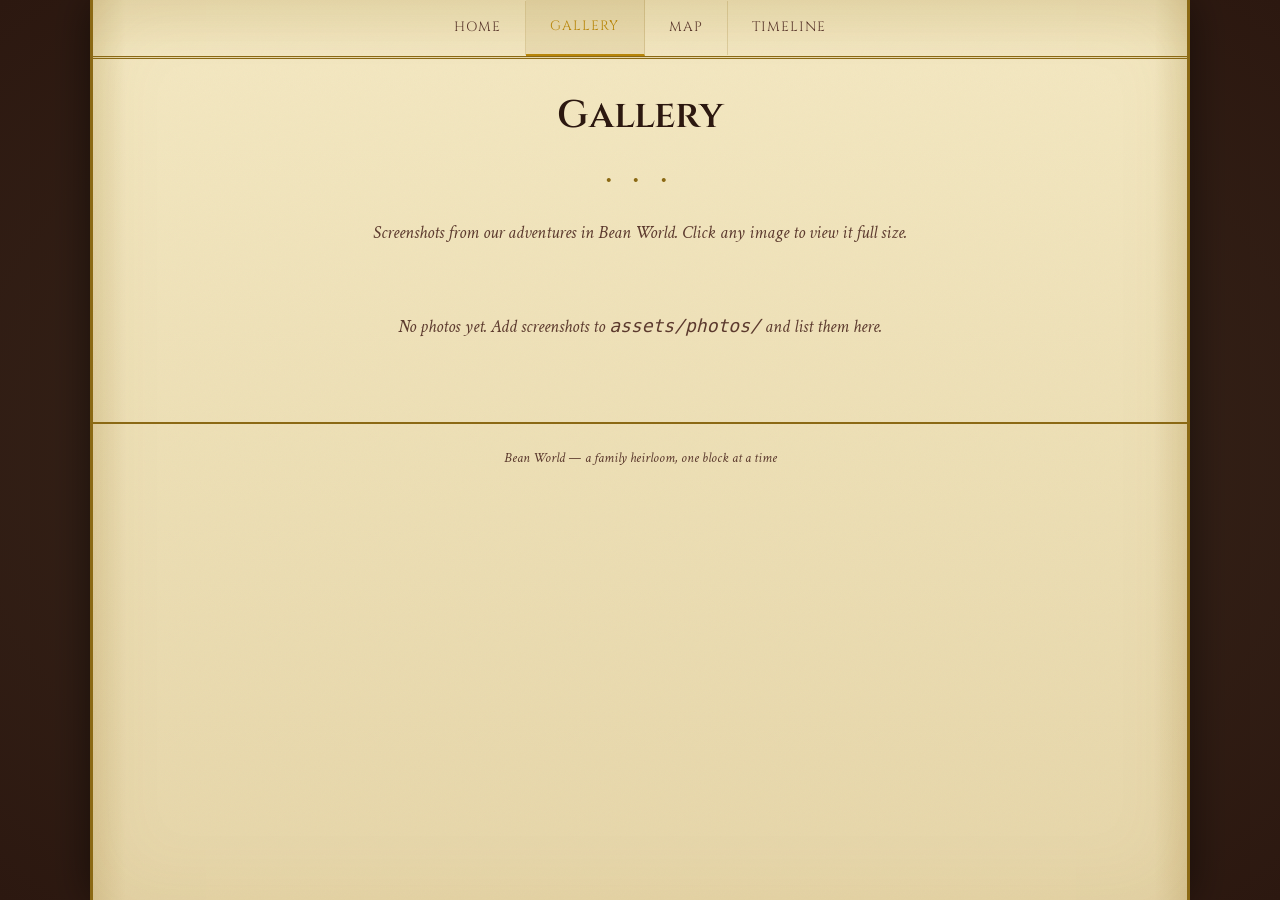
==== gallery.html @ b05cddb1 "Initial commit: Bean World family Minecraft server site Static site with gallery, interactive map, a" ====
<!DOCTYPE html>
<html lang="en">
<head>
  <meta charset="UTF-8">
  <meta name="viewport" content="width=device-width, initial-scale=1.0">
  <title>Gallery &mdash; Bean World</title>
  <link rel="stylesheet" href="css/style.css">
</head>
<body>
  <div class="page">
    <nav class="nav">
      <a href="index.html">Home</a>
      <a href="gallery.html" class="active">Gallery</a>
      <a href="map.html">Map</a>
      <a href="timeline.html">Timeline</a>
    </nav>

    <div class="content">
      <h1>Gallery</h1>
      <p class="divider">&bull; &bull; &bull;</p>
      <p style="text-align:center; font-style:italic; color:var(--ink-light);">Screenshots from our adventures in Bean World. Click any image to view it full size.</p>

      <div class="gallery-grid" id="gallery">
        <!--
          Add screenshots here as <img> tags:
          <img src="assets/photos/my-screenshot.png" alt="Description of the screenshot">
        -->
      </div>

      <div class="empty-state" id="gallery-empty">
        No photos yet. Add screenshots to <code>assets/photos/</code> and list them here.
      </div>
    </div>

    <!-- Lightbox overlay -->
    <div class="lightbox" id="lightbox">
      <button class="lightbox-close" aria-label="Close">&times;</button>
      <img src="" alt="Full size screenshot" id="lightbox-img">
    </div>

    <footer class="footer">
      Bean World &mdash; a family heirloom, one block at a time
    </footer>
  </div>

  <script src="js/gallery.js"></script>
</body>
</html>
---- css/style.css ----
/* ============================================
   beanworld.ca — Medieval Parchment Theme
   ============================================ */

@import url('https://fonts.googleapis.com/css2?family=Cinzel:wght@400;600;700&family=Crimson+Text:ital,wght@0,400;0,600;1,400&display=swap');

/* --- Reset & Base --- */
*, *::before, *::after {
  box-sizing: border-box;
  margin: 0;
  padding: 0;
}

:root {
  --parchment: #f4e8c1;
  --parchment-dark: #e6d5a8;
  --ink: #2c1810;
  --ink-light: #5c3a2e;
  --gold: #b8860b;
  --gold-light: #daa520;
  --red: #8b1a1a;
  --border-brown: #8b6914;
  --shadow: rgba(44, 24, 16, 0.3);
  --font-heading: 'Cinzel', serif;
  --font-body: 'Crimson Text', Georgia, serif;
}

html {
  scroll-behavior: smooth;
}

body {
  font-family: var(--font-body);
  font-size: 18px;
  line-height: 1.6;
  color: var(--ink);
  background-color: #2c1810;
  background-image:
    radial-gradient(ellipse at center, #3d2b1f 0%, #2c1810 100%);
  min-height: 100vh;
}

/* --- Page Container --- */
.page {
  max-width: 1100px;
  margin: 0 auto;
  background:
    linear-gradient(to right, rgba(139, 105, 20, 0.15) 0%, transparent 3%, transparent 97%, rgba(139, 105, 20, 0.15) 100%),
    linear-gradient(to bottom, var(--parchment) 0%, var(--parchment-dark) 100%);
  min-height: 100vh;
  box-shadow:
    0 0 40px rgba(0, 0, 0, 0.5),
    inset 0 0 80px rgba(139, 105, 20, 0.08);
  border-left: 3px solid var(--border-brown);
  border-right: 3px solid var(--border-brown);
  position: relative;
}

.page::before {
  content: '';
  position: absolute;
  top: 0;
  left: 0;
  right: 0;
  bottom: 0;
  background-image: url("data:image/svg+xml,%3Csvg width='100' height='100' xmlns='http://www.w3.org/2000/svg'%3E%3Cfilter id='n'%3E%3CfeTurbulence type='fractalNoise' baseFrequency='0.8' numOctaves='4' stitchTiles='stitch'/%3E%3C/filter%3E%3Crect width='100' height='100' filter='url(%23n)' opacity='0.03'/%3E%3C/svg%3E");
  pointer-events: none;
  z-index: 0;
}

.page > * {
  position: relative;
  z-index: 1;
}

/* --- Navigation --- */
.nav {
  display: flex;
  align-items: center;
  justify-content: center;
  gap: 0;
  padding: 0;
  border-bottom: 3px double var(--border-brown);
  background:
    linear-gradient(to bottom, rgba(139, 105, 20, 0.12), transparent);
}

.nav a {
  font-family: var(--font-heading);
  font-size: 0.85rem;
  letter-spacing: 0.08em;
  text-transform: uppercase;
  text-decoration: none;
  color: var(--ink-light);
  padding: 1rem 1.5rem;
  transition: color 0.2s, background-color 0.2s;
  border-right: 1px solid rgba(139, 105, 20, 0.2);
  white-space: nowrap;
}

.nav a:last-child {
  border-right: none;
}

.nav a:hover,
.nav a.active {
  color: var(--gold);
  background-color: rgba(139, 105, 20, 0.08);
}

.nav a.active {
  border-bottom: 2px solid var(--gold);
}

/* --- Typography --- */
h1, h2, h3 {
  font-family: var(--font-heading);
  font-weight: 600;
  color: var(--ink);
  line-height: 1.3;
}

h1 {
  font-size: 2.4rem;
  text-align: center;
  margin-bottom: 0.5rem;
}

h2 {
  font-size: 1.6rem;
  margin-bottom: 1rem;
  border-bottom: 2px solid var(--border-brown);
  padding-bottom: 0.3rem;
}

h3 {
  font-size: 1.2rem;
}

p {
  margin-bottom: 1rem;
}

/* --- Content Area --- */
.content {
  padding: 2rem 3rem;
}

/* --- Ornamental Divider --- */
.divider {
  text-align: center;
  margin: 1.5rem 0;
  color: var(--border-brown);
  font-size: 1.2rem;
  letter-spacing: 0.4em;
}

/* --- Home Page --- */
.hero {
  text-align: center;
  padding: 3rem 2rem 2rem;
}

.hero h1 {
  font-size: 3rem;
  color: var(--ink);
  margin-bottom: 0.3rem;
}

.hero .subtitle {
  font-family: var(--font-body);
  font-style: italic;
  font-size: 1.2rem;
  color: var(--ink-light);
  margin-bottom: 2rem;
}

.nav-cards {
  display: grid;
  grid-template-columns: repeat(auto-fit, minmax(240px, 1fr));
  gap: 1.5rem;
  padding: 0 2rem 3rem;
}

.nav-card {
  display: block;
  text-decoration: none;
  color: var(--ink);
  padding: 1.5rem;
  border: 2px solid var(--border-brown);
  border-radius: 4px;
  background: linear-gradient(to bottom, rgba(255,255,255,0.3), transparent);
  transition: transform 0.2s, box-shadow 0.2s;
  text-align: center;
}

.nav-card:hover {
  transform: translateY(-3px);
  box-shadow: 0 6px 16px var(--shadow);
}

.nav-card h3 {
  margin-bottom: 0.5rem;
  color: var(--gold);
}

.nav-card p {
  font-size: 0.95rem;
  color: var(--ink-light);
  margin-bottom: 0;
}

/* --- Gallery --- */
.gallery-grid {
  display: grid;
  grid-template-columns: repeat(auto-fill, minmax(220px, 1fr));
  gap: 1rem;
}

.gallery-grid img {
  width: 100%;
  aspect-ratio: 16 / 9;
  object-fit: cover;
  border: 2px solid var(--border-brown);
  border-radius: 3px;
  cursor: pointer;
  transition: transform 0.2s, box-shadow 0.2s;
}

.gallery-grid img:hover {
  transform: scale(1.03);
  box-shadow: 0 4px 12px var(--shadow);
}

/* Lightbox */
.lightbox {
  display: none;
  position: fixed;
  inset: 0;
  z-index: 1000;
  background: rgba(20, 10, 5, 0.92);
  align-items: center;
  justify-content: center;
  cursor: pointer;
}

.lightbox.open {
  display: flex;
}

.lightbox img {
  max-width: 90vw;
  max-height: 90vh;
  border: 3px solid var(--border-brown);
  border-radius: 4px;
  box-shadow: 0 0 40px rgba(0, 0, 0, 0.6);
}

.lightbox-close {
  position: absolute;
  top: 1rem;
  right: 1.5rem;
  font-size: 2rem;
  color: var(--parchment);
  cursor: pointer;
  font-family: var(--font-heading);
  background: none;
  border: none;
  line-height: 1;
}

/* --- Timeline --- */
.timeline-container {
  overflow-x: auto;
  padding: 2rem 0;
  -webkit-overflow-scrolling: touch;
}

.timeline {
  display: flex;
  align-items: stretch;
  gap: 0;
  min-width: min-content;
  padding: 1rem 2rem;
  position: relative;
}

.timeline::before,
.timeline::after {
  display: flex;
  align-items: center;
  font-size: 4rem;
  color: var(--border-brown);
  font-family: var(--font-heading);
  line-height: 1;
  opacity: 0.5;
  flex-shrink: 0;
}

.timeline::before {
  content: '\007B';
  margin-right: 0.3rem;
}

.timeline::after {
  content: '\007D';
  margin-left: 0.3rem;
}

.timeline-entry {
  position: relative;
  flex: 0 0 260px;
  padding: 1rem;
  text-align: center;
  display: flex;
  flex-direction: column;
}

.timeline-card {
  border: 2px solid var(--border-brown);
  border-radius: 4px;
  padding: 1rem;
  background: linear-gradient(to bottom, rgba(255,255,255,0.4), rgba(255,255,255,0.1));
  text-align: left;
  flex: 1;
}

.timeline-card .date {
  font-family: var(--font-heading);
  font-size: 0.75rem;
  text-transform: uppercase;
  letter-spacing: 0.08em;
  color: var(--gold);
  margin-bottom: 0.3rem;
}

.timeline-card .name {
  font-family: var(--font-heading);
  font-size: 1rem;
  font-weight: 600;
  margin-bottom: 0.3rem;
}

.timeline-card .builder {
  font-style: italic;
  font-size: 0.9rem;
  color: var(--ink-light);
  margin-bottom: 0.4rem;
}

.timeline-card .description {
  font-size: 0.9rem;
  line-height: 1.5;
  margin-bottom: 0;
}

.timeline-hint {
  text-align: center;
  font-style: italic;
  color: var(--ink-light);
  font-size: 0.9rem;
  margin-bottom: 0.5rem;
}

/* --- Map --- */
.map-container {
  position: relative;
  overflow: auto;
  border: 3px double var(--border-brown);
  border-radius: 4px;
  background: var(--parchment-dark);
  margin-top: 1rem;
}

.map-container img.map-bg {
  display: block;
  width: 100%;
  min-width: 600px;
}

.map-marker {
  position: absolute;
  transform: translate(-50%, -100%);
  cursor: pointer;
  text-align: center;
  z-index: 5;
  transition: z-index 0s, transform 0.15s;
}

.map-marker:hover {
  z-index: 10;
  transform: translate(-50%, -100%) scale(1.15);
}

.map-marker .pin {
  display: inline-block;
  width: 18px;
  height: 18px;
  background: var(--red);
  border: 2px solid var(--gold);
  border-radius: 50% 50% 50% 0;
  transform: rotate(-45deg);
  box-shadow: 0 2px 4px var(--shadow);
}

.map-marker .label {
  display: block;
  font-family: var(--font-heading);
  font-size: 0.65rem;
  letter-spacing: 0.04em;
  color: var(--ink);
  text-shadow: 0 0 3px var(--parchment), 0 0 6px var(--parchment);
  white-space: nowrap;
  margin-top: 2px;
}

.map-tooltip {
  display: none;
  position: absolute;
  bottom: calc(100% + 8px);
  left: 50%;
  transform: translateX(-50%);
  background: var(--parchment);
  border: 2px solid var(--border-brown);
  border-radius: 4px;
  padding: 0.6rem 0.8rem;
  min-width: 180px;
  box-shadow: 0 4px 12px var(--shadow);
  text-align: left;
  z-index: 20;
}

.map-marker:hover .map-tooltip,
.map-marker.active .map-tooltip {
  display: block;
}

.map-tooltip .name {
  font-family: var(--font-heading);
  font-size: 0.85rem;
  font-weight: 600;
  margin-bottom: 0.2rem;
}

.map-tooltip .builder {
  font-style: italic;
  font-size: 0.85rem;
  color: var(--ink-light);
}

.map-tooltip .date {
  font-size: 0.8rem;
  color: var(--gold);
}

.map-legend {
  font-size: 0.85rem;
  color: var(--ink-light);
  font-style: italic;
  margin-top: 0.8rem;
}

/* --- Empty State --- */
.empty-state {
  text-align: center;
  padding: 3rem 1rem;
  color: var(--ink-light);
  font-style: italic;
}

/* --- Footer --- */
.footer {
  text-align: center;
  padding: 1.5rem;
  border-top: 2px solid var(--border-brown);
  font-size: 0.85rem;
  color: var(--ink-light);
  font-style: italic;
}

/* --- Responsive --- */
@media (max-width: 700px) {
  .page {
    border-left: none;
    border-right: none;
  }

  .content {
    padding: 1.5rem 1.2rem;
  }

  .nav {
    flex-wrap: wrap;
  }

  .nav a {
    flex: 1 1 auto;
    text-align: center;
    padding: 0.75rem 0.8rem;
    font-size: 0.75rem;
    border-right: none;
    border-bottom: 1px solid rgba(139, 105, 20, 0.15);
  }

  .hero h1 {
    font-size: 2rem;
  }

  h1 {
    font-size: 1.8rem;
  }

  .nav-cards {
    padding: 0 1rem 2rem;
    gap: 1rem;
  }

  .gallery-grid {
    grid-template-columns: repeat(auto-fill, minmax(140px, 1fr));
  }

  .timeline-entry {
    flex: 0 0 200px;
  }
}
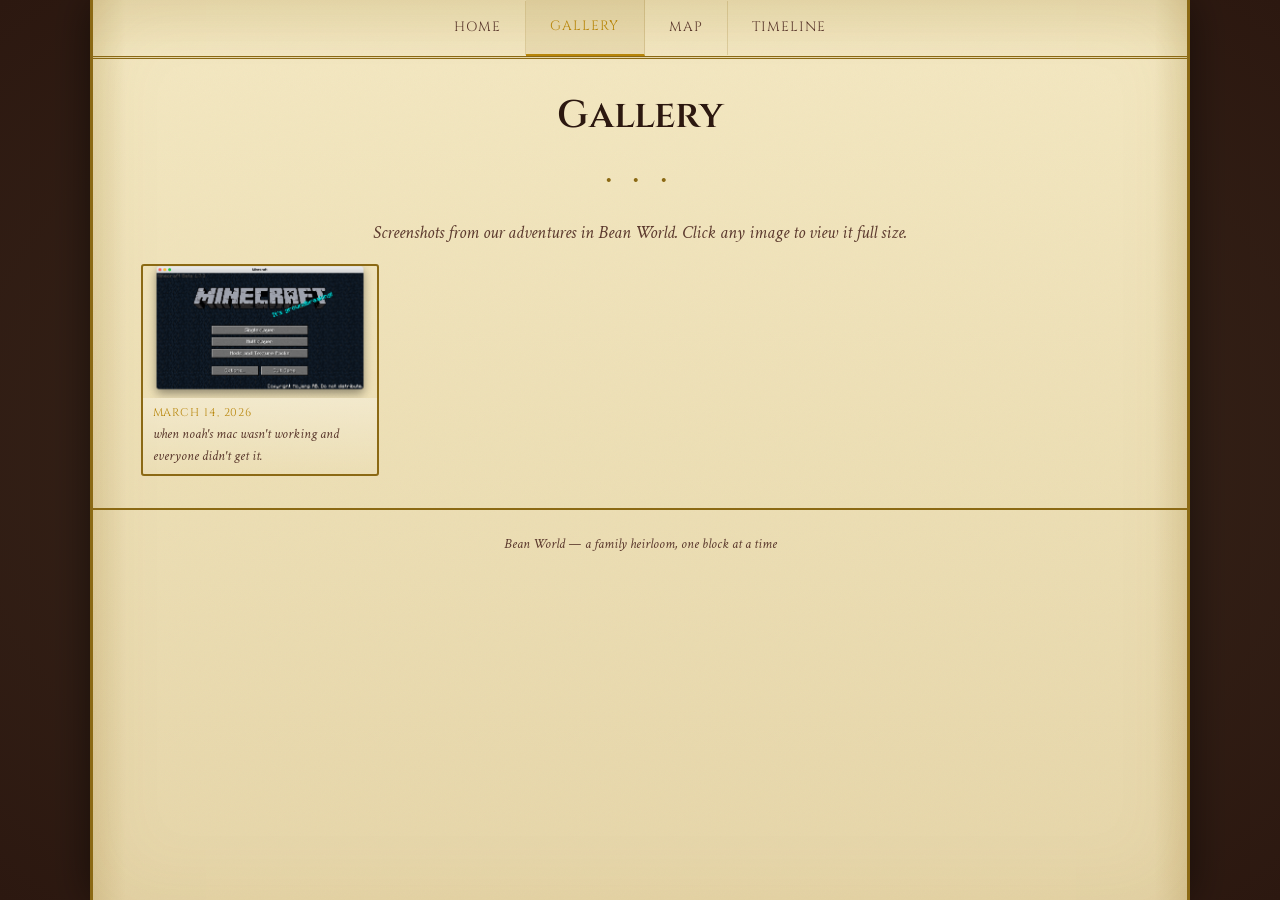
==== commit dadcfb54: "Add data-driven gallery with captions and timestamps Gallery now loads from data/gallery.json instea" ====
--- a/gallery.html
+++ b/gallery.html
@@ -21,10 +21,7 @@
       <p style="text-align:center; font-style:italic; color:var(--ink-light);">Screenshots from our adventures in Bean World. Click any image to view it full size.</p>
 
       <div class="gallery-grid" id="gallery">
-        <!--
-          Add screenshots here as <img> tags:
-          <img src="assets/photos/my-screenshot.png" alt="Description of the screenshot">
-        -->
+        <!-- Entries rendered by js/gallery.js from data/gallery.json -->
       </div>
 
       <div class="empty-state" id="gallery-empty">
--- a/css/style.css
+++ b/css/style.css
@@ -217,19 +217,43 @@
   gap: 1rem;
 }
 
-.gallery-grid img {
+.gallery-item {
+  border: 2px solid var(--border-brown);
+  border-radius: 3px;
+  overflow: hidden;
+  cursor: pointer;
+  transition: transform 0.2s, box-shadow 0.2s;
+}
+
+.gallery-item:hover {
+  transform: scale(1.03);
+  box-shadow: 0 4px 12px var(--shadow);
+}
+
+.gallery-item img {
   width: 100%;
   aspect-ratio: 16 / 9;
   object-fit: cover;
-  border: 2px solid var(--border-brown);
-  border-radius: 3px;
-  cursor: pointer;
-  transition: transform 0.2s, box-shadow 0.2s;
-}
-
-.gallery-grid img:hover {
-  transform: scale(1.03);
-  box-shadow: 0 4px 12px var(--shadow);
+  display: block;
+}
+
+.gallery-item figcaption {
+  padding: 0.4rem 0.6rem;
+  font-size: 0.85rem;
+  font-style: italic;
+  color: var(--ink-light);
+  background: linear-gradient(to bottom, rgba(255,255,255,0.3), transparent);
+}
+
+.gallery-date {
+  display: block;
+  font-family: var(--font-heading);
+  font-size: 0.7rem;
+  font-style: normal;
+  text-transform: uppercase;
+  letter-spacing: 0.08em;
+  color: var(--gold);
+  margin-bottom: 0.15rem;
 }
 
 /* Lightbox */
